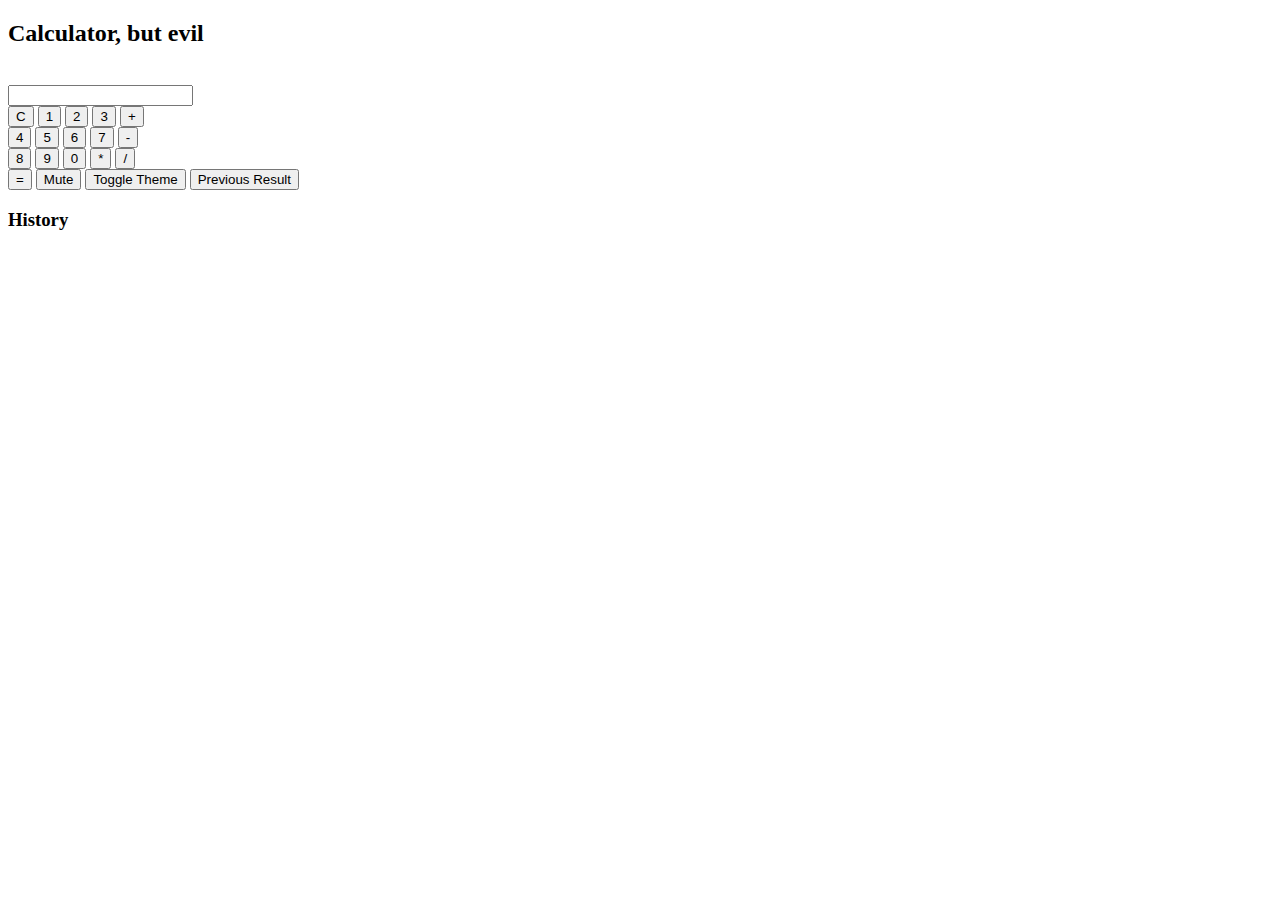
==== index.html @ 259dca01 "Merge pull request #12 from vcanedo/file-naming" ====
<!DOCTYPE html>
<html>
<head>
    <title>Calculator, but evil</title>
    <link rel="stylesheet" href="style/calculator.css" id="calculator-style">
    <link rel="stylesheet" href="style/calculator-animations.css">
    <audio id="click-sound" src="assets/click.mp3"></audio>
    <audio id="result-sound" src="assets/result.mp3"></audio>
    <audio id="error-sound" src="assets/error.mp3"></audio>
</head>
<body>

    <h2>Calculator, but evil</h2>
    <div id="evil-response"></div>
    <br>
    <input class="animated" type="text" id="result" readonly>
    <br>

    <!-- Calculator buttons -->
    <button class="animated" onclick="clearResult(); playButtonClickSound()">C</button>
    <button class="animated" onclick="appendToResult('1'); playButtonClickSound()">1</button>
    <button class="animated" onclick="appendToResult('2'); playButtonClickSound()">2</button>
    <button class="animated" onclick="appendToResult('3'); playButtonClickSound()">3</button>
    <button class="animated" onclick="appendToResult('+'); playButtonClickSound()">+</button>
    <br>
    <button class="animated" onclick="appendToResult('4'); playButtonClickSound()">4</button>
    <button class="animated" onclick="appendToResult('5'); playButtonClickSound()">5</button>
    <button class="animated" onclick="appendToResult('6'); playButtonClickSound()">6</button>
    <button class="animated" onclick="appendToResult('7'); playButtonClickSound()">7</button>
    <button class="animated" onclick="appendToResult('-'); playButtonClickSound()">-</button>
    <br>
    <button class="animated" onclick="appendToResult('8'); playButtonClickSound()">8</button>
    <button class="animated" onclick="appendToResult('9'); playButtonClickSound()">9</button>
    <button class="animated" onclick="appendToResult('0'); playButtonClickSound()">0</button>
    <button class="animated" onclick="appendToResult('*'); playButtonClickSound()">*</button>
    <button class="animated" onclick="appendToResult('/'); playButtonClickSound()">/</button>
    <br>
    <button class="animated" onclick="calculate(); playButtonClickSound()">=</button>
    <!-- Toggle sound button -->
    <button id="toggle-sound" class="animated" onclick="toggleSound(); playButtonClickSound()">Mute</button>
    <!-- Switch Light/Dark mode button -->
    <button id="toggle-theme" class="animated" onclick="playButtonClickSound()">Toggle Theme</button>
    <!-- Previous result button -->
    <button id="previous-result" class="animated" onclick="playButtonClickSound()">Previous Result</button>
    <br>
    <!-- ////////////////////////////////////////////////////////////////// -->
    <!-- History log -->
    <div id="history-log">
      <h3>History</h3>
      <ul id="history-list"></ul>
    </div>



    <!-- Linked to calculator.js file -->
    <script src="calculator.js"></script>
    <!-- Linked to theme-toggle.js file -->
    <script src="theme-toggle.js"></script>

</body>
</html>
---- style/calculator-animations.css ----
/* CSS for animations in calculator */
@keyframes fadeIn {
  from {
    opacity: 0;
    transform: scale(0.8);
  }
  to {
    opacity: 1;
    transform: scale(1);
  }
}

.animated {
  animation: fadeIn 0.3s ease;
}
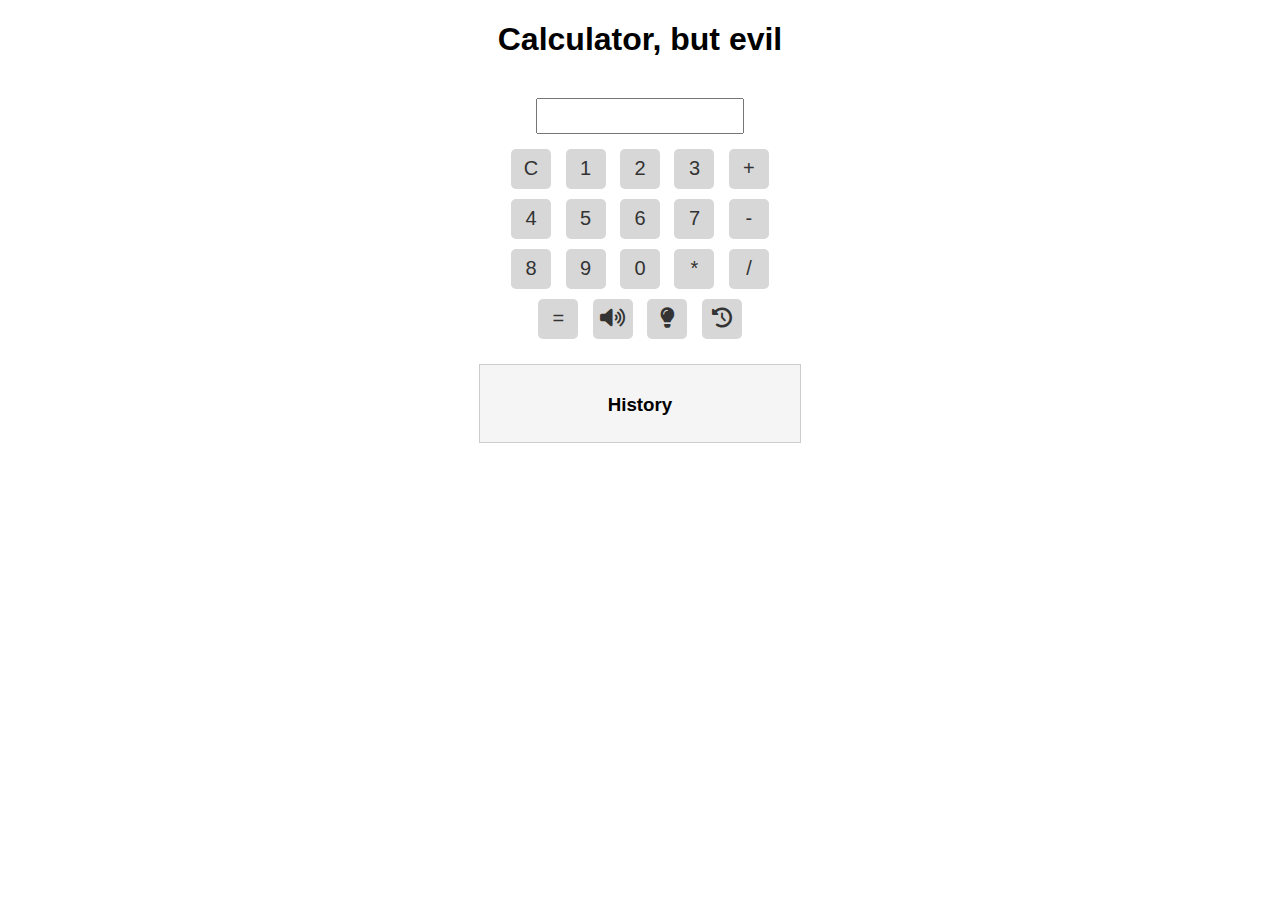
==== commit 51e9d971: "multiple custom evil responses added" ====
--- a/index.html
+++ b/index.html
@@ -2,15 +2,19 @@
 <html>
 <head>
     <title>Calculator, but evil</title>
+    <!-- Link to stylesheet -->
     <link rel="stylesheet" href="style/calculator.css" id="calculator-style">
     <link rel="stylesheet" href="style/calculator-animations.css">
+    <!-- Link to fontawesome -->
+    <link rel="stylesheet" href="https://cdnjs.cloudflare.com/ajax/libs/font-awesome/6.0.0-beta3/css/all.min.css">
+    <!-- Link to sound effects -->
     <audio id="click-sound" src="assets/click.mp3"></audio>
     <audio id="result-sound" src="assets/result.mp3"></audio>
     <audio id="error-sound" src="assets/error.mp3"></audio>
 </head>
 <body>
 
-    <h2>Calculator, but evil</h2>
+    <h1>Calculator, but evil</h1>
     <div id="evil-response"></div>
     <br>
     <input class="animated" type="text" id="result" readonly>
@@ -37,11 +41,17 @@
     <br>
     <button class="animated" onclick="calculate(); playButtonClickSound()">=</button>
     <!-- Toggle sound button -->
-    <button id="toggle-sound" class="animated" onclick="toggleSound(); playButtonClickSound()">Mute</button>
+    <button id="toggle-sound" class="animated" onclick="toggleSound(); playButtonClickSound()">
+      <i class="fas fa-volume-up"></i>
+    </button>
     <!-- Switch Light/Dark mode button -->
-    <button id="toggle-theme" class="animated" onclick="playButtonClickSound()">Toggle Theme</button>
+    <button id="toggle-theme" class="animated" onclick="playButtonClickSound()">
+      <i class="fa-solid fa-lightbulb"></i>
+    </button>
     <!-- Previous result button -->
-    <button id="previous-result" class="animated" onclick="playButtonClickSound()">Previous Result</button>
+    <button id="previous-result" class="animated" onclick="playButtonClickSound()">
+      <i class="fas fa-history"></i>
+    </button>
     <br>
     <!-- ////////////////////////////////////////////////////////////////// -->
     <!-- History log -->
--- a/style/calculator.css
+++ b/style/calculator.css
@@ -0,0 +1,67 @@
+/* SCSS for normal mode */
+body {
+  font-family: Arial, sans-serif;
+  text-align: center;
+}
+
+h2 {
+  margin-bottom: 20px;
+}
+
+#result {
+  width: 200px;
+  height: 30px;
+  font-size: 20px;
+  text-align: right;
+  margin-bottom: 10px;
+}
+
+button {
+  min-width: 40px;
+  width: auto;
+  height: 40px;
+  margin: 5px;
+  font-size: 20px;
+  background-color: #d7d7d7;
+  border: none;
+  color: #333;
+  cursor: pointer;
+  border-radius: 5px;
+}
+
+button:hover {
+  background-color: #bebebe;
+}
+
+button:active {
+  background-color: #a4a4a4;
+}
+
+#history-log {
+  background-color: #f5f5f5;
+  border: 1px solid #ccc;
+  padding: 10px;
+  width: 300px;
+  margin: 20px auto;
+}
+
+#history-log h3 {
+  margin-bottom: 10px;
+}
+
+#history-list {
+  list-style: none;
+  padding: 0;
+  border-radius: 5px;
+}
+
+#history-list li {
+  margin-bottom: 5px;
+  padding: 5px;
+  background-color: #fff;
+  border: 1px solid #ddd;
+  border-radius: 4px;
+  font-size: 14px;
+}
+
+/*# sourceMappingURL=calculator.css.map */
